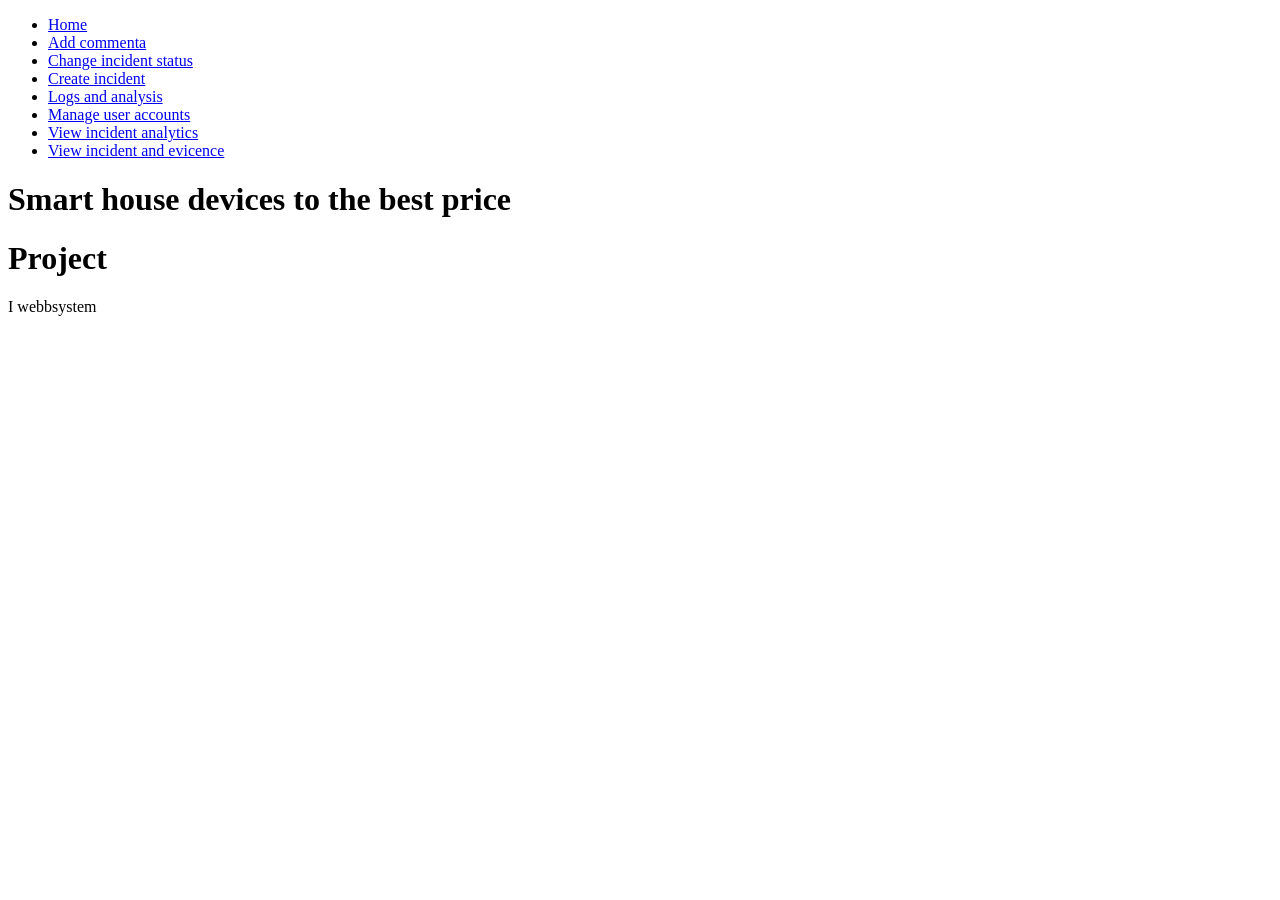
==== index.html @ b47e518c "Update index.html" ====
<!DOCTYPE html>
<html lang="en">
<head>
    <meta charset="utf-8">
    <meta name="viewpoint" content="width=device-width, initial-scale=1">
    <title>Index</title>
</head>
<body>
    <header>
        <nav>
            <ul>
                <li><a href="index.html">Home</a></li>
                <li><a href="add_comment.html">Add commenta</a></li>
                <li><a href="change_incident_status.html">Change incident status</a></li>
                <li><a href="create_incident.html">Create incident</a></li>
                <li><a href="logs_and_analysis.html">Logs and analysis</a></li>
                <li><a href="manage_user_accounts.html">Manage user accounts</a></li>
                <li><a href="view_incident_analytics.html">View incident analytics</a></li>
                <li><a href="view_incident_and_evidence.html">View incident and evicence</a></li>
            </ul>
        </nav>
        <h1>Smart house devices to the best price</h1>
    </header>
    <main>
       <h1>Project</h1>
       <p>I webbsystem</p>



    </main>
    <footer></footer>
</body>
</html>
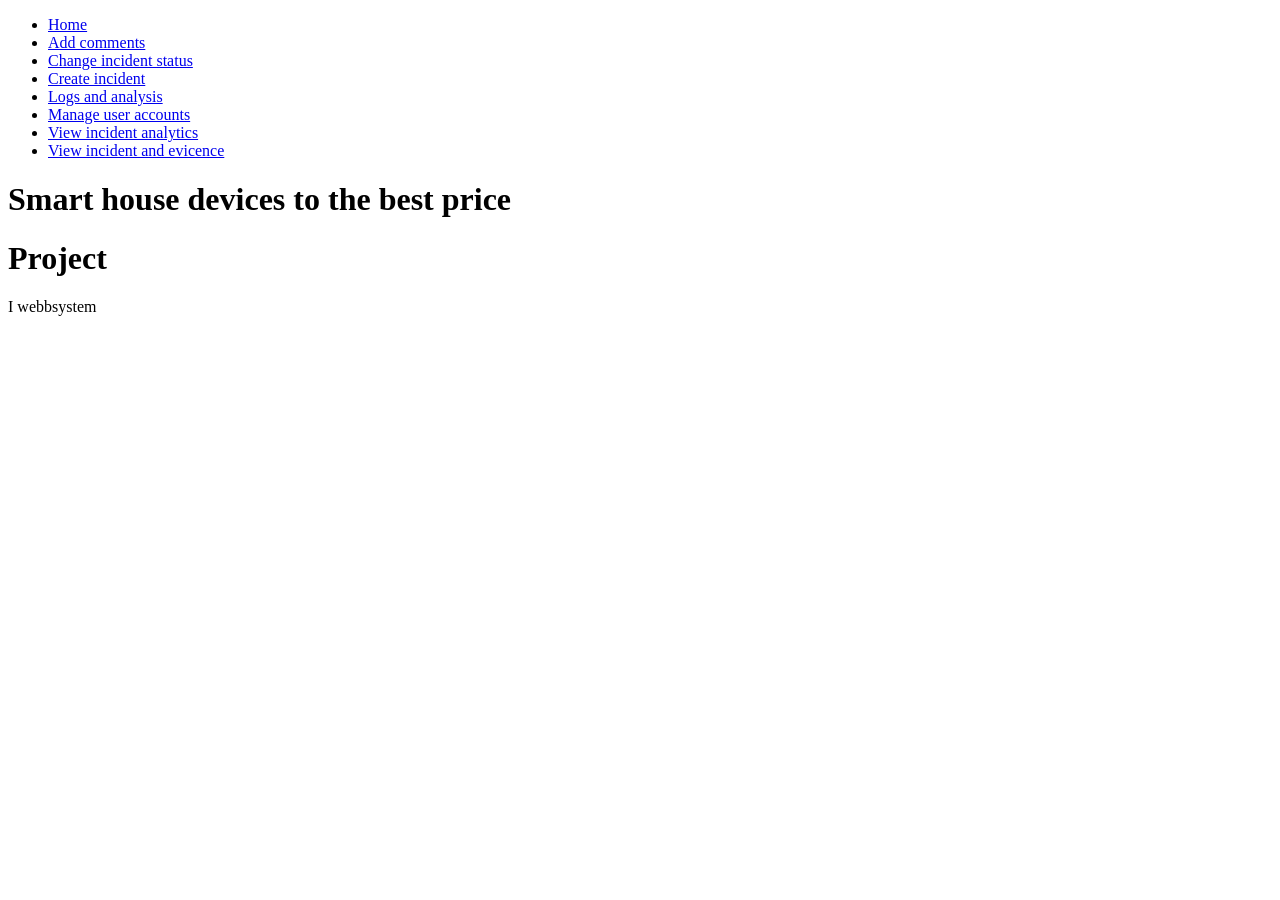
==== commit 8d6fdbc2: "updated" ====
--- a/index.html
+++ b/index.html
@@ -10,7 +10,7 @@
         <nav>
             <ul>
                 <li><a href="index.html">Home</a></li>
-                <li><a href="add_comment.html">Add commenta</a></li>
+                <li><a href="add_comment.html">Add comments</a></li>
                 <li><a href="change_incident_status.html">Change incident status</a></li>
                 <li><a href="create_incident.html">Create incident</a></li>
                 <li><a href="logs_and_analysis.html">Logs and analysis</a></li>
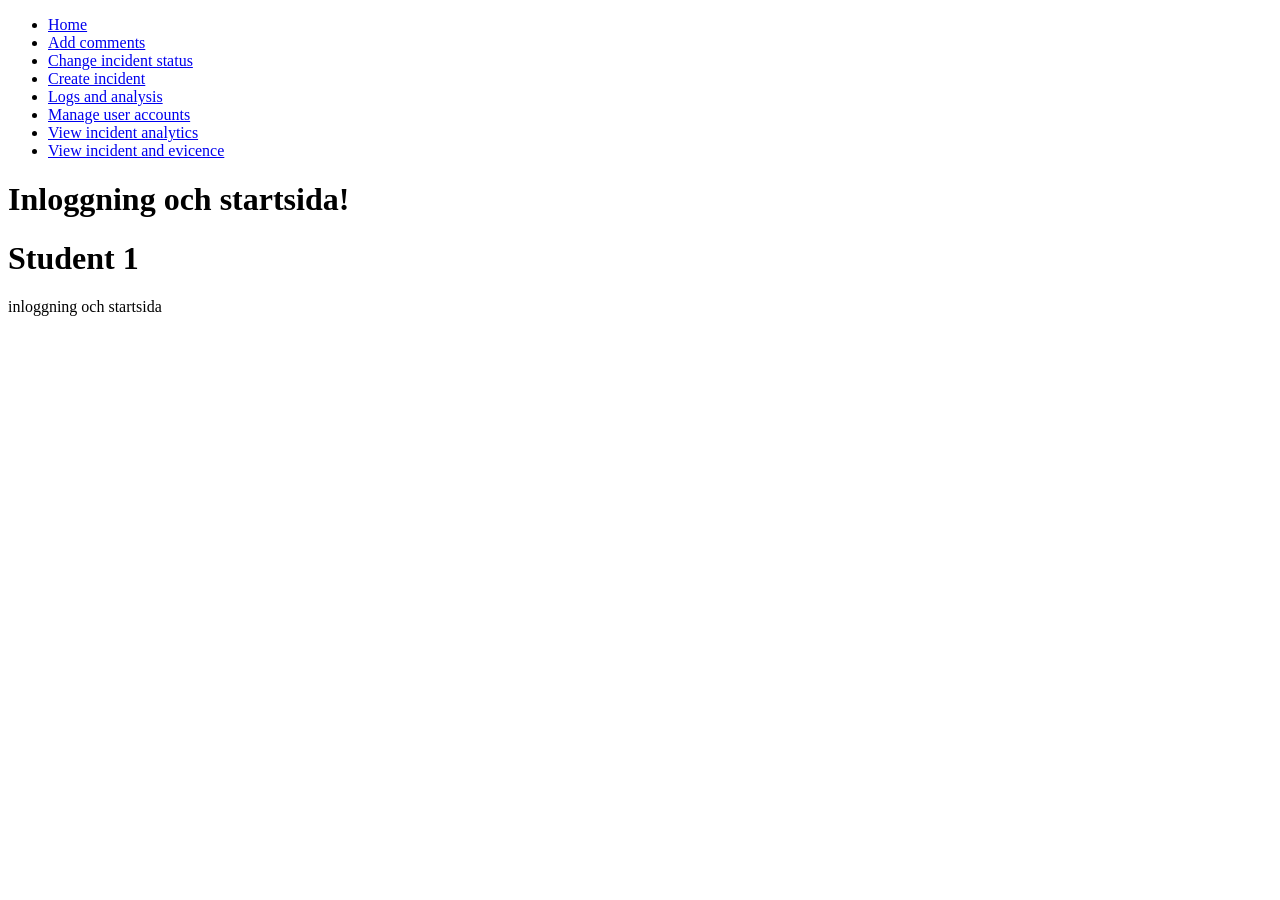
==== commit 2d8f6910: "placeholders" ====
--- a/index.html
+++ b/index.html
@@ -19,12 +19,11 @@
                 <li><a href="view_incident_and_evidence.html">View incident and evicence</a></li>
             </ul>
         </nav>
-        <h1>Smart house devices to the best price</h1>
+        <h1>Inloggning och startsida!</h1>
     </header>
     <main>
-       <h1>Project</h1>
-       <p>I webbsystem</p>
-
+       <h1>Student 1</h1>
+        inloggning och startsida
 
 
     </main>
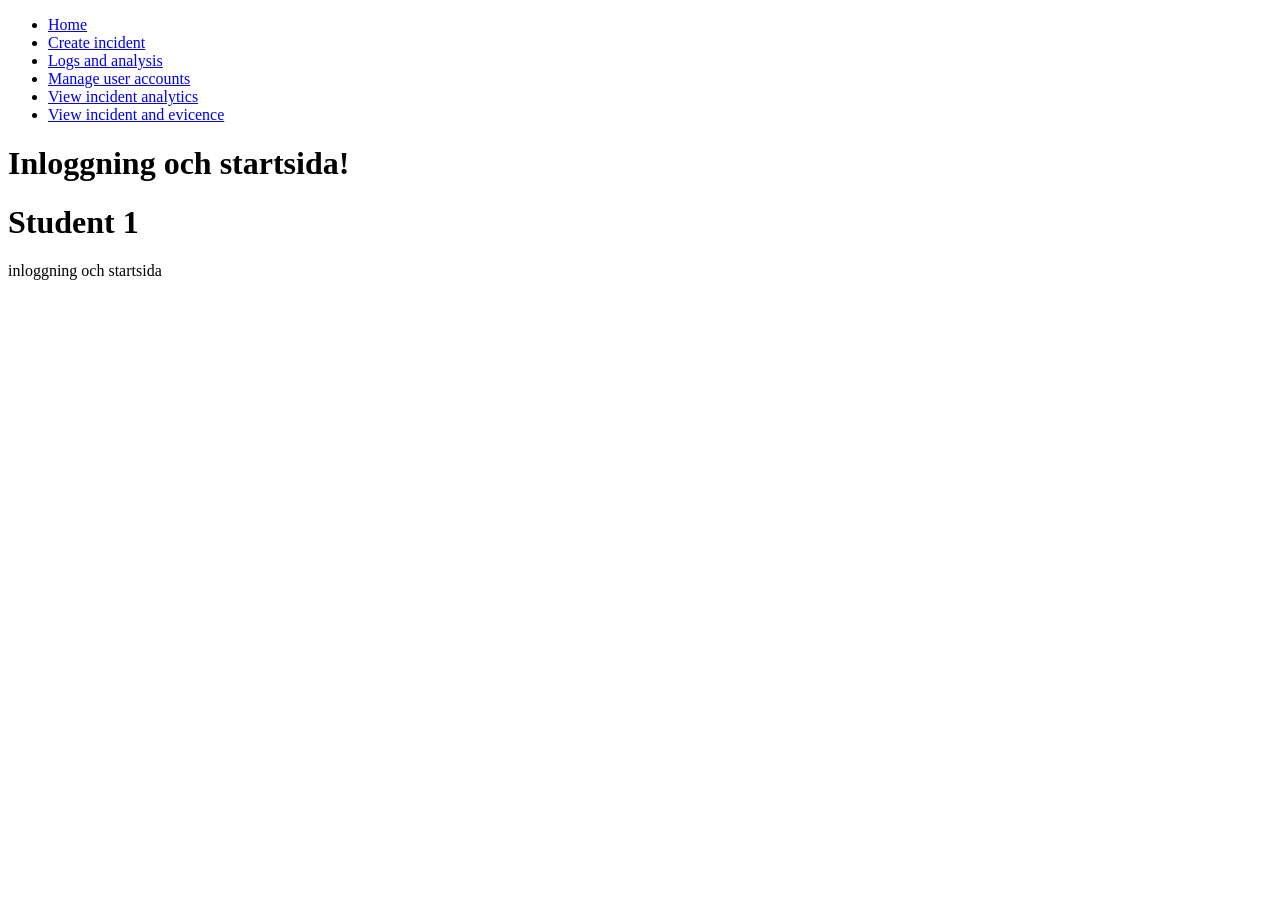
==== commit a0739a86: "navigation" ====
--- a/index.html
+++ b/index.html
@@ -10,13 +10,12 @@
         <nav>
             <ul>
                 <li><a href="index.html">Home</a></li>
-                <li><a href="add_comment.html">Add comments</a></li>
-                <li><a href="change_incident_status.html">Change incident status</a></li>
                 <li><a href="create_incident.html">Create incident</a></li>
                 <li><a href="logs_and_analysis.html">Logs and analysis</a></li>
                 <li><a href="manage_user_accounts.html">Manage user accounts</a></li>
                 <li><a href="view_incident_analytics.html">View incident analytics</a></li>
-                <li><a href="view_incident_and_evidence.html">View incident and evicence</a></li>
+                <li><a href="view_incident_details.html">View incident and evicence</a></li>
+
             </ul>
         </nav>
         <h1>Inloggning och startsida!</h1>
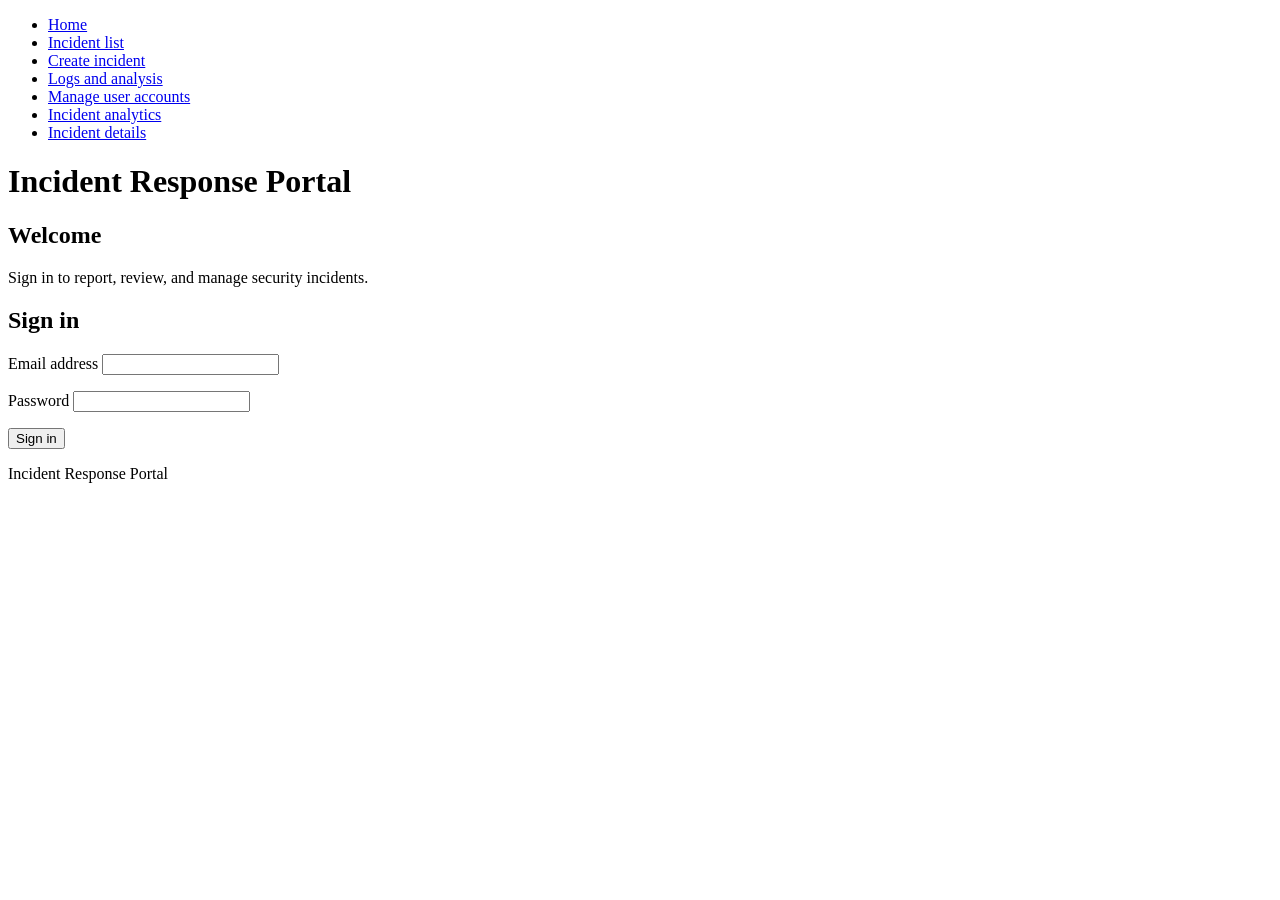
==== commit 0b319552: "lagt till placeholders lagt till placeholders" ====
--- a/index.html
+++ b/index.html
@@ -1,31 +1,59 @@
-<!DOCTYPE html>
+<!doctype html>
 <html lang="en">
-<head>
-    <meta charset="utf-8">
-    <meta name="viewpoint" content="width=device-width, initial-scale=1">
-    <title>Index</title>
-</head>
-<body>
+  <head>
+    <meta charset="utf-8" />
+    <meta name="viewport" content="width=device-width, initial-scale=1" />
+    <title>Incident Response Portal</title>
+  </head>
+  <body>
     <header>
-        <nav>
-            <ul>
-                <li><a href="index.html">Home</a></li>
-                <li><a href="create_incident.html">Create incident</a></li>
-                <li><a href="logs_and_analysis.html">Logs and analysis</a></li>
-                <li><a href="manage_user_accounts.html">Manage user accounts</a></li>
-                <li><a href="view_incident_analytics.html">View incident analytics</a></li>
-                <li><a href="view_incident_details.html">View incident and evicence</a></li>
-
-            </ul>
-        </nav>
-        <h1>Inloggning och startsida!</h1>
+      <nav aria-label="Main navigation">
+        <ul>
+          <li><a href="index.html">Home</a></li>
+          <li><a href="incident_list.html">Incident list</a></li>
+          <li><a href="create_incident.html">Create incident</a></li>
+          <li><a href="logs_and_analysis.html">Logs and analysis</a></li>
+          <li><a href="manage_user_accounts.html">Manage user accounts</a></li>
+          <li><a href="view_incident_analytics.html">Incident analytics</a></li>
+          <li><a href="view_incident_details.html">Incident details</a></li>
+        </ul>
+      </nav>
+      <h1>Incident Response Portal</h1>
     </header>
     <main>
-       <h1>Student 1</h1>
-        inloggning och startsida
-
-
+      <section aria-labelledby="welcome-heading">
+        <h2 id="welcome-heading">Welcome</h2>
+        <p>Sign in to report, review, and manage security incidents.</p>
+      </section>
+      <section aria-labelledby="sign-in-heading">
+        <h2 id="sign-in-heading">Sign in</h2>
+        <form>
+          <p>
+            <label for="email">Email address</label>
+            <input
+              type="email"
+              id="email"
+              name="email"
+              autocomplete="username"
+              required
+            />
+          </p>
+          <p>
+            <label for="password">Password</label>
+            <input
+              type="password"
+              id="password"
+              name="password"
+              autocomplete="current-password"
+              required
+            />
+          </p>
+          <button type="submit">Sign in</button>
+        </form>
+      </section>
     </main>
-    <footer></footer>
-</body>
-</html>+    <footer>
+      <p>Incident Response Portal</p>
+    </footer>
+  </body>
+</html>
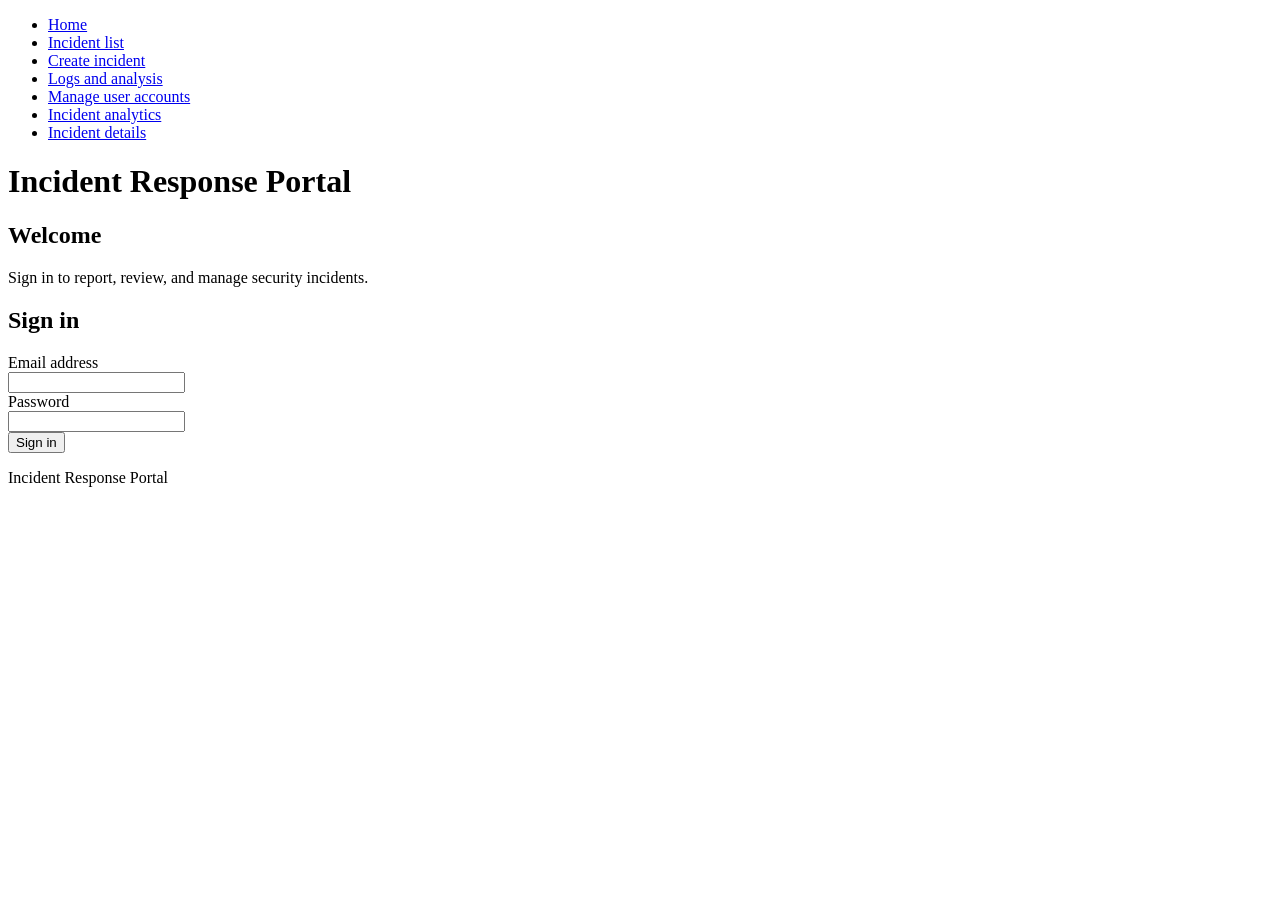
==== commit dcbb7c1f: "placeholder -mer fixar" ====
--- a/index.html
+++ b/index.html
@@ -26,28 +26,26 @@
         <p>Sign in to report, review, and manage security incidents.</p>
       </section>
       <section aria-labelledby="sign-in-heading">
-        <h2 id="sign-in-heading">Sign in</h2>
+        <h2>Sign in</h2>
         <form>
-          <p>
-            <label for="email">Email address</label>
-            <input
-              type="email"
-              id="email"
-              name="email"
-              autocomplete="username"
-              required
-            />
-          </p>
-          <p>
-            <label for="password">Password</label>
-            <input
-              type="password"
-              id="password"
-              name="password"
-              autocomplete="current-password"
-              required
-            />
-          </p>
+          <label for="email">Email address</label> <br />
+          <input
+            type="email"
+            id="email"
+            name="email"
+            autocomplete="username"
+            required
+          />
+          <br />
+          <label for="password">Password</label> <br />
+          <input
+            type="password"
+            id="password"
+            name="password"
+            autocomplete="current-password"
+            required
+          />
+          <br />
           <button type="submit">Sign in</button>
         </form>
       </section>
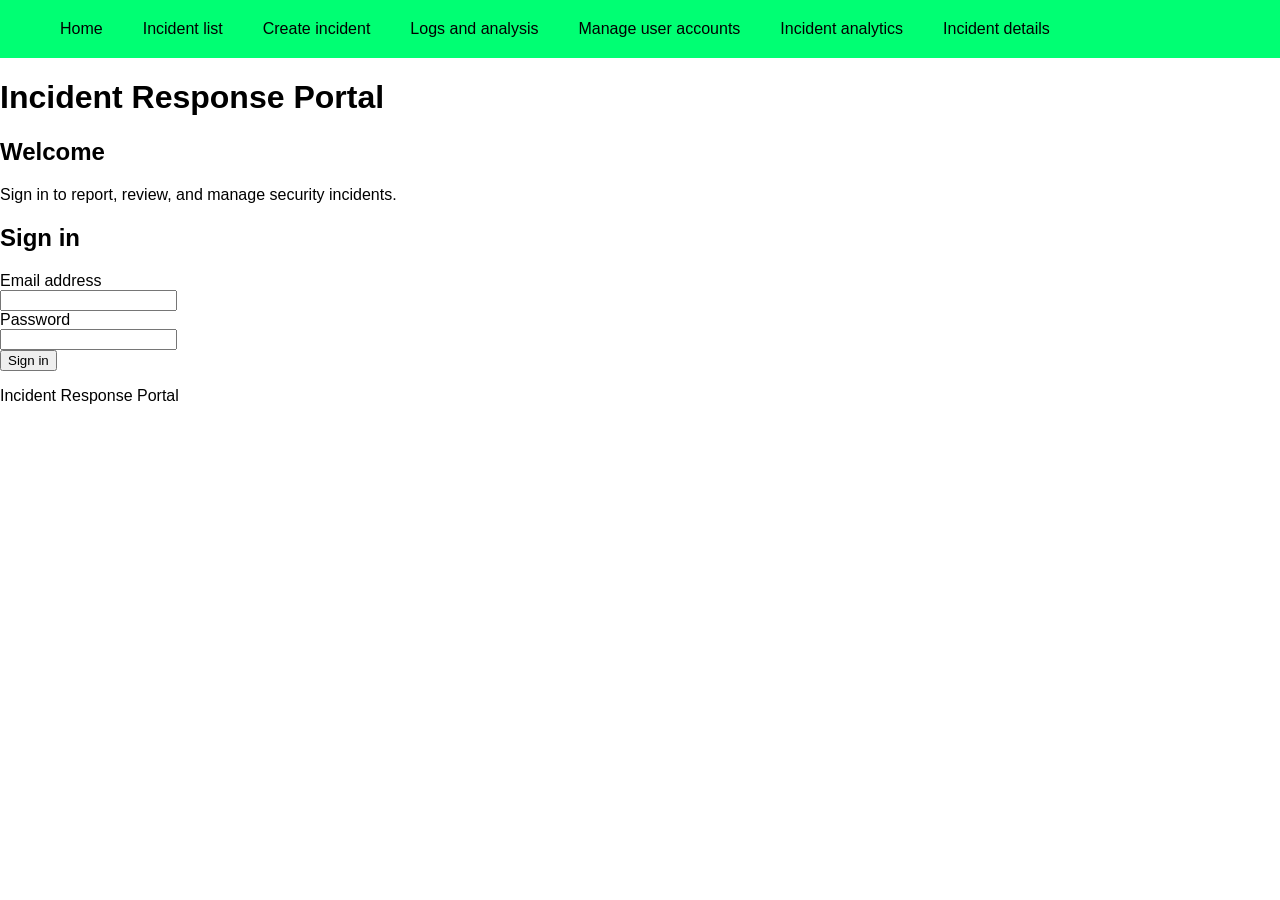
==== commit feda2f34: "added css and nav-bar design" ====
--- a/index.html
+++ b/index.html
@@ -3,6 +3,7 @@
   <head>
     <meta charset="utf-8" />
     <meta name="viewport" content="width=device-width, initial-scale=1" />
+    <link rel="stylesheet" href="css/styles.css">
     <title>Incident Response Portal</title>
   </head>
   <body>
--- a/css/styles.css
+++ b/css/styles.css
@@ -0,0 +1,28 @@
+body {
+    padding: 0;
+    margin: 0;
+    font-family: Arial, Helvetica, sans-serif;
+}
+header nav ul {
+    display: flex;
+    background-color: rgb(0, 255, 115);
+    margin: 0;
+    align-items: stretch;
+}
+header nav ul li{
+    list-style-type: none;
+    height: inherit;
+    display: flex;
+}
+header nav ul li a {
+    text-decoration: none;
+    display: flex;
+    color: black;
+    padding: 20px;
+    height: inherit;
+    align-items: center;
+}
+header nav ul li a:hover {
+    background-color: rgb(158, 83, 232);
+    color: aliceblue;
+}
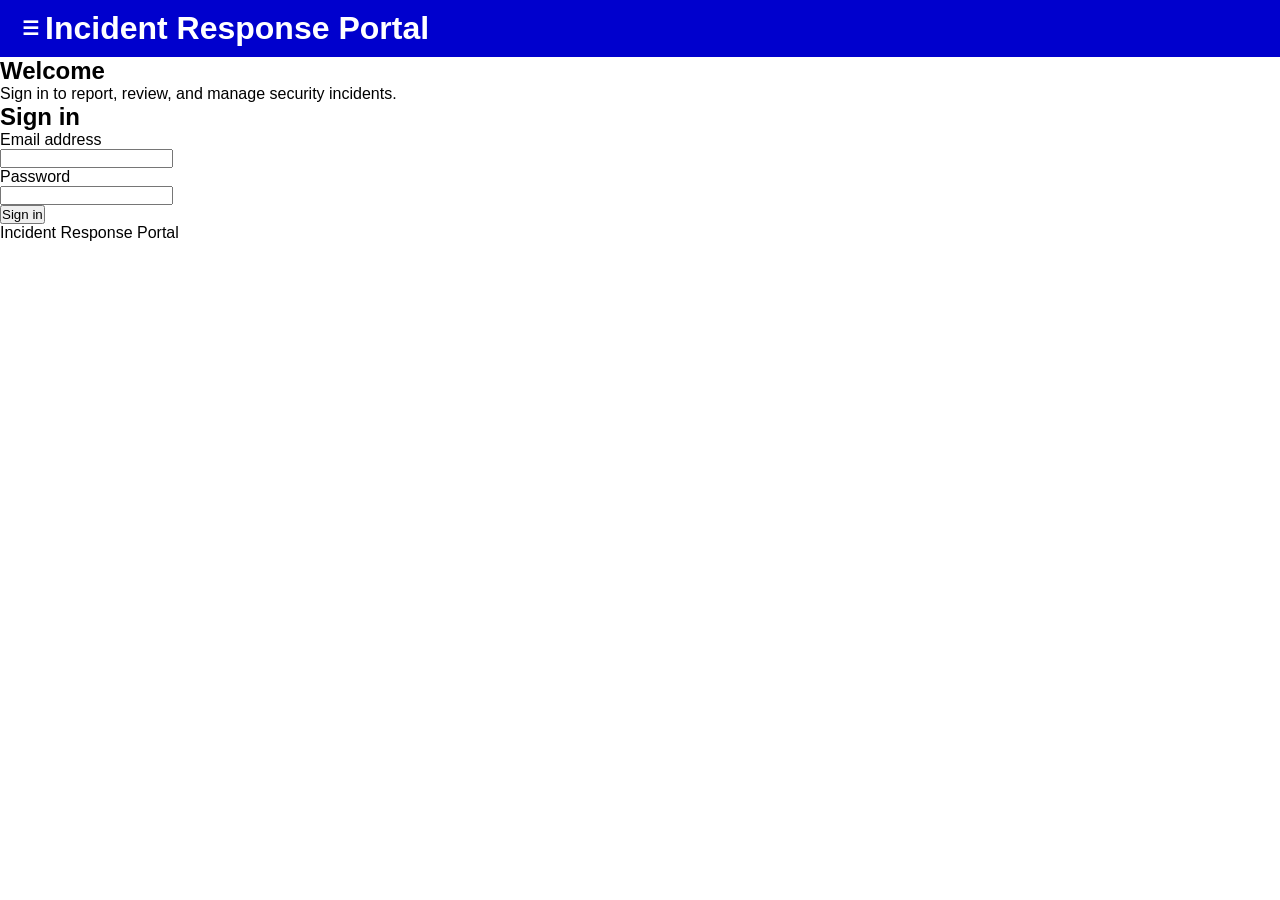
==== commit b402f959: "omstruktureringar enligt wagners förslag" ====
--- a/index.html
+++ b/index.html
@@ -1,3 +1,66 @@
+<!doctype html>
+<html lang="en">
+  <head>
+    <meta charset="utf-8" />
+    <meta name="viewport" content="width=device-width, initial-scale=1" />
+    <link rel="stylesheet" href="css/styles.css">
+    <title>Incident list</title>
+  </head>
+  <body class="splitting">
+    <nav aria-label="Main navigation" id="side-bar">
+        <ul>
+          <li><button onclick="close_sidebar()" class="sidebar-button">X</button></li>
+          <li><a href="index.html">Home</a></li>
+          <li><a href="incident_list.html">Incident list</a></li>
+          <li><a href="logs_and_analysis.html">Logs and analysis</a></li>
+          <li><a href="manage_user_accounts.html">Manage user accounts</a></li>
+          <li><a href="view_incident_analytics.html">Incident analytics</a></li>
+          <!-- <li><a href="view_incident_details.html">Incident details</a></li> -->
+        </ul>
+    </nav>
+    <header>
+      <button onclick="open_sidebar()" class="sidebar-button">☰</button>
+      <h1>Incident Response Portal</h1>
+    </header>
+    <main>
+      <section aria-labelledby="welcome-heading">
+        <h2 id="welcome-heading">Welcome</h2>
+        <p>Sign in to report, review, and manage security incidents.</p>
+      </section>
+      <section aria-labelledby="sign-in-heading">
+        <h2>Sign in</h2>
+        <form>
+          <label for="email">Email address</label> <br />
+          <input
+            type="email"
+            id="email"
+            name="email"
+            autocomplete="username"
+            required
+          />
+          <br />
+          <label for="password">Password</label> <br />
+          <input
+            type="password"
+            id="password"
+            name="password"
+            autocomplete="current-password"
+            required
+          />
+          <br />
+          <button type="submit">Sign in</button>
+        </form>
+      </section>
+    </main>
+    <footer>
+      <p>Incident Response Portal</p>
+    </footer>
+    <script src="js/script.js">
+  </script>
+  </body>
+</html>
+
+<!-- 
 <!doctype html>
 <html lang="en">
   <head>
@@ -12,7 +75,7 @@
         <ul>
           <li><a href="index.html">Home</a></li>
           <li><a href="incident_list.html">Incident list</a></li>
-          <li><a href="create_incident.html">Create incident</a></li>
+          <li><a href="create_incident.html" class="create_incident">Report incident</a></li>
           <li><a href="logs_and_analysis.html">Logs and analysis</a></li>
           <li><a href="manage_user_accounts.html">Manage user accounts</a></li>
           <li><a href="view_incident_analytics.html">Incident analytics</a></li>
@@ -56,3 +119,4 @@
     </footer>
   </body>
 </html>
+ -->
--- a/css/styles.css
+++ b/css/styles.css
@@ -1,11 +1,28 @@
+*, *::before, *::after{
+    margin: 0;
+    padding: 0;
+    box-sizing: border-box;
+}
 body {
     padding: 0;
     margin: 0;
     font-family: Arial, Helvetica, sans-serif;
 }
+.splitting {
+    height: max-content;
+    height: 100vh;
+}
+header {
+    background-color: mediumblue;
+    color: #fff;
+    display: flex;
+    justify-content: flex-start;
+    align-items: center;
+    padding: 10px;
+}
 header nav ul {
     display: flex;
-    background-color: rgb(0, 255, 115);
+    background-color:mediumblue;
     margin: 0;
     align-items: stretch;
 }
@@ -17,12 +34,103 @@
 header nav ul li a {
     text-decoration: none;
     display: flex;
-    color: black;
+    color: #fff;
     padding: 20px;
     height: inherit;
     align-items: center;
 }
 header nav ul li a:hover {
-    background-color: rgb(158, 83, 232);
-    color: aliceblue;
-}+    background-color: aliceblue;
+    color: mediumblue;
+}
+header h1 {
+    display: inline;
+}
+.analytics {
+    background-color: rgb(155, 155, 155);
+}
+#side-bar {
+    width: max-content;
+    position: absolute;
+    height: max-content;
+    display: none;
+}
+#side-bar ul {
+    /* display: flex; */
+    background-color:mediumblue;
+    margin: 0;
+    height: 100vh;
+    padding-top: 5px;
+    /* align-items: stretch; */
+}
+#side-bar ul li{
+    list-style-type: none;
+    /* height: inherit;
+    display: flex; */
+}
+#side-bar ul li a {
+    padding: 10px;
+    padding-left: 20px;
+    text-decoration: none;
+    /* display: flex; */
+    color: #fff;
+    display: block;
+    border-color: #fff;
+    /* padding: 20px;
+    height: inherit;
+    align-items: center; */
+}
+.sidebar-button{
+    height: 30px;
+    width: 30px;
+    background-color: none;
+    border-color: #fff;
+    color: #fff;
+    border-width: 3px;
+    border: 0;
+    background: transparent;
+    display: inline-flex;
+    align-items: center;
+    justify-content: center;
+    margin-left: 5px;
+    font-size: larger;
+    font-weight: 700;
+}
+.sidebar-button:hover {
+    cursor: pointer;
+}
+#side-bar ul li a:hover {
+    background-color: aliceblue;
+    color: mediumblue;
+}
+.create_incident {
+    border: 3px solid #fff;
+    color: #fff;
+    text-decoration: none;
+    padding: 10px;
+    border-radius: 50px;
+    margin-left: auto;
+}
+/* #side-bar ul {
+    display: flex;
+    background-color:mediumblue;
+    margin: 0;
+    align-items: stretch;
+}
+#side-bar ul li{
+    list-style-type: none;
+    height: inherit;
+    display: flex;
+}
+#side-bar ul li a {
+    text-decoration: none;
+    display: flex;
+    color: #fff;
+    padding: 20px;
+    height: inherit;
+    align-items: center;
+}
+#side-bar ul li a:hover {
+    background-color: aliceblue;
+    color: mediumblue;
+} */
--- a/css/styles.css
+++ b/css/styles.css
@@ -1,11 +1,28 @@
+*, *::before, *::after{
+    margin: 0;
+    padding: 0;
+    box-sizing: border-box;
+}
 body {
     padding: 0;
     margin: 0;
     font-family: Arial, Helvetica, sans-serif;
 }
+.splitting {
+    height: max-content;
+    height: 100vh;
+}
+header {
+    background-color: mediumblue;
+    color: #fff;
+    display: flex;
+    justify-content: flex-start;
+    align-items: center;
+    padding: 10px;
+}
 header nav ul {
     display: flex;
-    background-color: rgb(0, 255, 115);
+    background-color:mediumblue;
     margin: 0;
     align-items: stretch;
 }
@@ -17,12 +34,103 @@
 header nav ul li a {
     text-decoration: none;
     display: flex;
-    color: black;
+    color: #fff;
     padding: 20px;
     height: inherit;
     align-items: center;
 }
 header nav ul li a:hover {
-    background-color: rgb(158, 83, 232);
-    color: aliceblue;
-}+    background-color: aliceblue;
+    color: mediumblue;
+}
+header h1 {
+    display: inline;
+}
+.analytics {
+    background-color: rgb(155, 155, 155);
+}
+#side-bar {
+    width: max-content;
+    position: absolute;
+    height: max-content;
+    display: none;
+}
+#side-bar ul {
+    /* display: flex; */
+    background-color:mediumblue;
+    margin: 0;
+    height: 100vh;
+    padding-top: 5px;
+    /* align-items: stretch; */
+}
+#side-bar ul li{
+    list-style-type: none;
+    /* height: inherit;
+    display: flex; */
+}
+#side-bar ul li a {
+    padding: 10px;
+    padding-left: 20px;
+    text-decoration: none;
+    /* display: flex; */
+    color: #fff;
+    display: block;
+    border-color: #fff;
+    /* padding: 20px;
+    height: inherit;
+    align-items: center; */
+}
+.sidebar-button{
+    height: 30px;
+    width: 30px;
+    background-color: none;
+    border-color: #fff;
+    color: #fff;
+    border-width: 3px;
+    border: 0;
+    background: transparent;
+    display: inline-flex;
+    align-items: center;
+    justify-content: center;
+    margin-left: 5px;
+    font-size: larger;
+    font-weight: 700;
+}
+.sidebar-button:hover {
+    cursor: pointer;
+}
+#side-bar ul li a:hover {
+    background-color: aliceblue;
+    color: mediumblue;
+}
+.create_incident {
+    border: 3px solid #fff;
+    color: #fff;
+    text-decoration: none;
+    padding: 10px;
+    border-radius: 50px;
+    margin-left: auto;
+}
+/* #side-bar ul {
+    display: flex;
+    background-color:mediumblue;
+    margin: 0;
+    align-items: stretch;
+}
+#side-bar ul li{
+    list-style-type: none;
+    height: inherit;
+    display: flex;
+}
+#side-bar ul li a {
+    text-decoration: none;
+    display: flex;
+    color: #fff;
+    padding: 20px;
+    height: inherit;
+    align-items: center;
+}
+#side-bar ul li a:hover {
+    background-color: aliceblue;
+    color: mediumblue;
+} */
